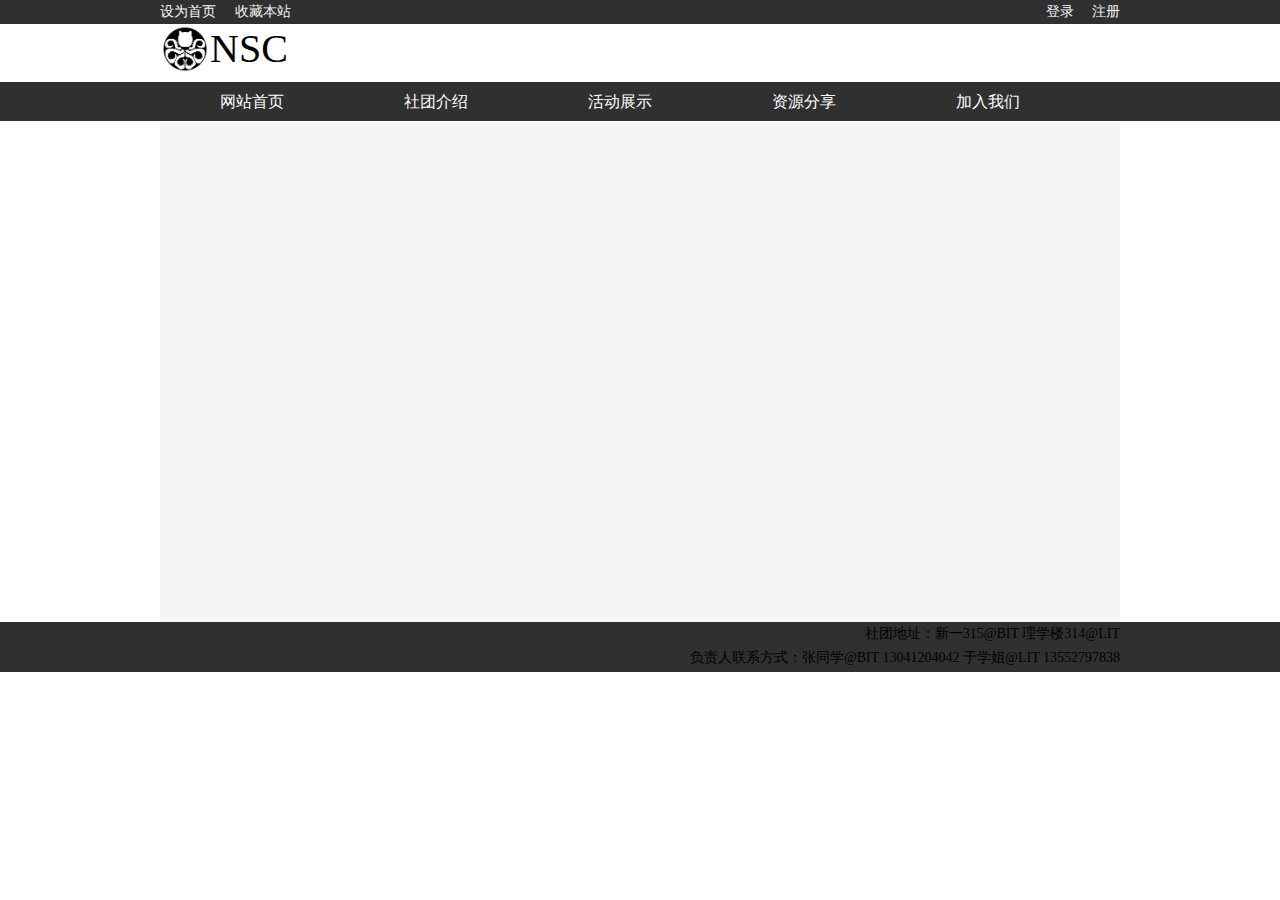
==== nsc网站制作/index.html @ 8bf4d3ee "Add files via upload" ====
<!DOCTYPE html>
<html lang="en">
<head>
    <meta charset="UTF-8">
    <title>NSC首页</title>
    <link rel="stylesheet" href="css/style.css">
</head>
<body>
<!--首部开始-->

<div class="head">
    <!--顶部开始-->
    <div class="top">
        <div class="wp">
            <div class="z">
                <span class="swsy" ><a href="">设为首页</a></span>
                <span class="scbz"><a href="">收藏本站</a></span>
            </div>
            <div class="y">
                <span class="denlu"><a href="">登录</a></span>
                <span class="zhuce"><a href="">注册</a></span>
            </div>
        </div>
    </div>
    <!--顶部结束-->
    <!--logo开始-->
    <div class="logos wp">
        <div class="nsclogo"><a href="index.html" alt="NSC首页"><img src="img/nsclogo.png" width="50px" height="50px"></a></div>
        <div class="NSC">
            NSC
        </div>
        <div class="cl"></div>
    </div>
    <!--logo结束-->
    <!--导航开始-->
    <div class="dh">

       <div class="wp">
           <div>
               <ul>
                   <li><a href="">网站首页</a></li>
                   <li><a href="">社团介绍</a></li>
                   <li><a href="">活动展示</a></li>
                   <li><a href="">资源分享</a></li>
                   <li><a href="">加入我们</a></li>
               </ul>
            </div>
       </div>
    </div>
    <div class="cl"></div>
    <!-导航结束-->
</div>
<!--首部结束-->
<!--中部开始-->
<div class="center">
    <div class="cl"></div>
</div>
<!--中部结束-->
<!--底部开始-->
<div class="footer">
    <div class="wp">
        <span class="dz">社团地址：新一315@BIT 理学楼314@LIT</span><br>
        <span class="lxfs">负责人联系方式：张同学@BIT 13041204042 于学姐@LIT 13552797838</span>
    </div>
</div>
<!--底部结束-->
</body>
</html>
---- nsc网站制作/css/style.css ----
/*全局开始*/
*{
    margin: 0px;padding:0px;
}
.cl{clear:both;}
body{font:14px/24px 微软雅黑;}
/*全局结束*/
/*首部开始*/
/*顶部开始*/
.top{
    width:100%;
    height:24px;
    line-height:24px;
    background-color:#303030;
    color:#303030;
font:14px/24px 微软雅黑；
}
.top a{
    color:whitesmoke;
    text-decoration:none;
}
.top a:hover{
    color:deepskyblue;
}
.top span{
    margin-right: 15px;}
.top span.zhuce{margin: 0px;}
.wp{width:960px;  margin:0 auto;}
.z{float:left;}
.y{float:right;}
/*顶部结束*/
/*logo开始*/
.nsclogo{
    float:left;
}
.NSC{
    float:left;
    font: 40px/50px 微软雅黑;
}
/*logo结束*/
/*导航开始*/
.dh{
    margin:0;
    background-color:#303030 ;
    width:100%;
    height:39px;
    }
.dh li{
    list-style:none;
    float:left;
    line-height: 39px;
    margin-right:60px;
    margin-left:60px;
}
.dh a{
    color:#fff;
    font-size:16px;
    text-decoration:none;
}
.dh a:hover{color:deepskyblue;}
/*导航结束*/
/*首部结束*/
.center{
    height:500px;
    width:960px;
    margin:0 auto;
    background-color:whitesmoke;
}
/*底部开始*/
.footer{
    margin-bottom: 0px;
    height:50px;
    width:100%;
    background-color: #303030;
}
.dz{
    float:right;
}
.lxfs{
    float:right;
}
/*底部结束*/
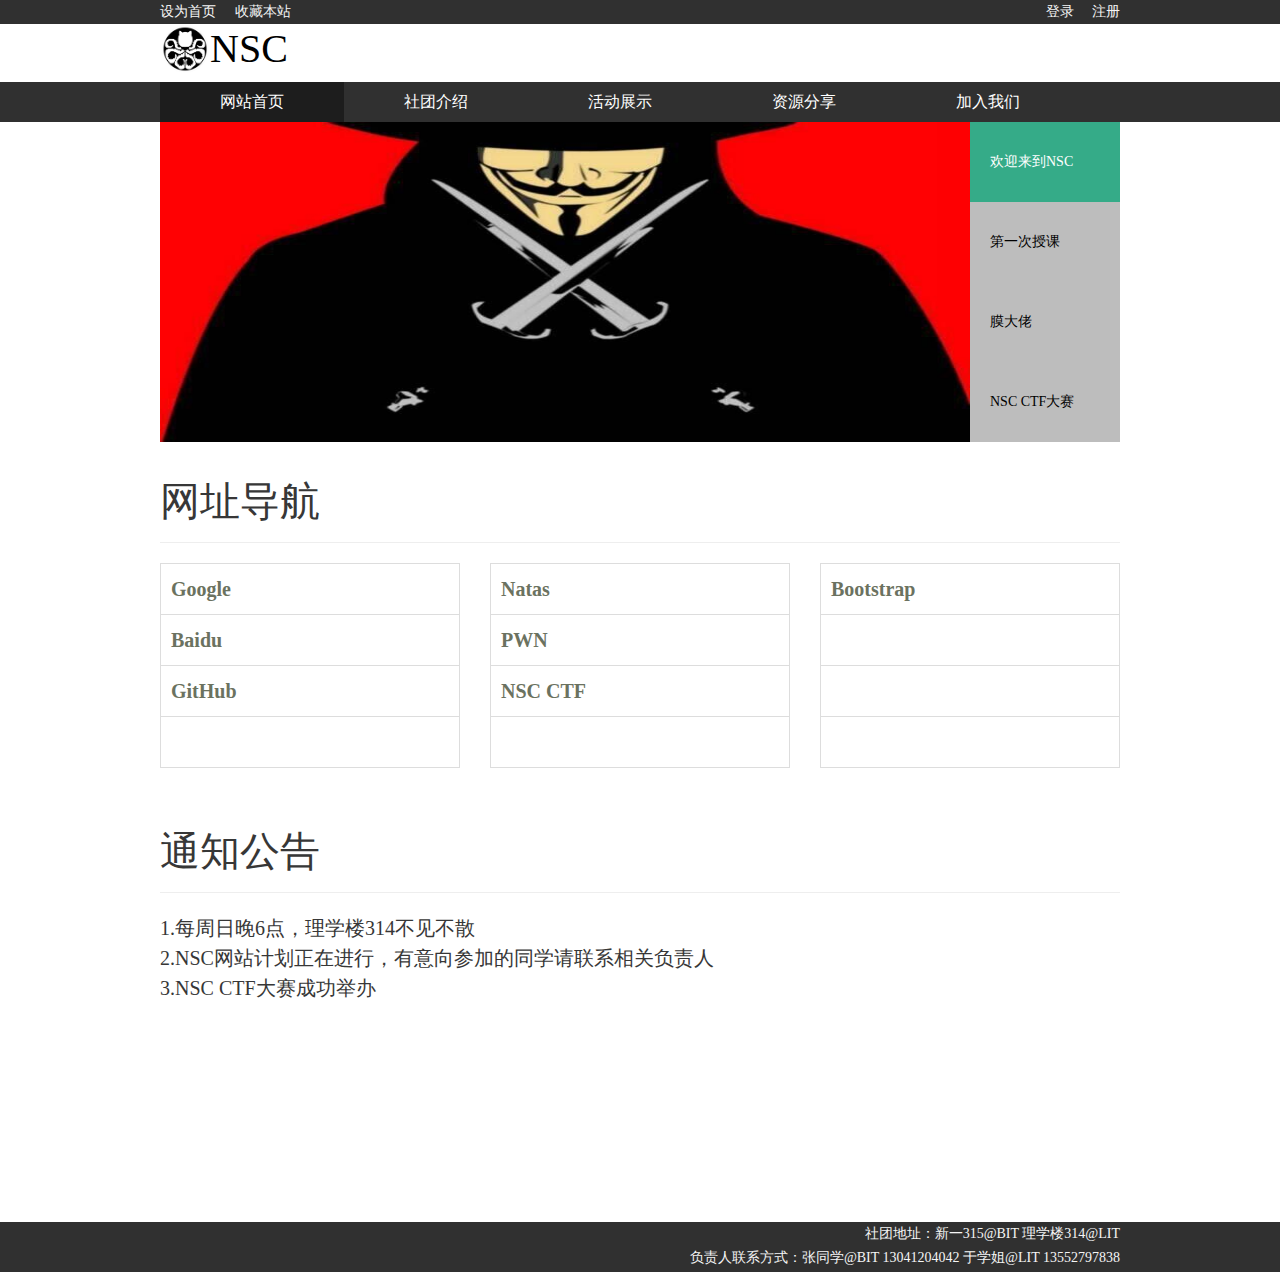
==== commit 1cbc51d7: "首页基本完成" ====
--- a/nsc网站制作/index.html
+++ b/nsc网站制作/index.html
@@ -4,6 +4,9 @@
     <meta charset="UTF-8">
     <title>NSC首页</title>
     <link rel="stylesheet" href="css/style.css">
+
+    <link rel="shortcut icon" href="img/nsclogo.png" ><!--设置网站标题图标-->
+    <script src="js/index.js"></script>
 </head>
 <body>
 <!--首部开始-->
@@ -25,7 +28,7 @@
     <!--顶部结束-->
     <!--logo开始-->
     <div class="logos wp">
-        <div class="nsclogo"><a href="index.html" alt="NSC首页"><img src="img/nsclogo.png" width="50px" height="50px"></a></div>
+        <div class="nsclogo"><a href="index.html" ><img src="img/nsclogo.png" width="50px" height="50px"></a></div>
         <div class="NSC">
             NSC
         </div>
@@ -38,25 +41,91 @@
        <div class="wp">
            <div>
                <ul>
-                   <li><a href="">网站首页</a></li>
-                   <li><a href="">社团介绍</a></li>
-                   <li><a href="">活动展示</a></li>
-                   <li><a href="">资源分享</a></li>
-                   <li><a href="">加入我们</a></li>
+                   <li class="wzsy"><a href="index.html">网站首页</a></li>
+                   <li class="stjs"><a href="stjs.html">社团介绍</a></li>
+                   <li class="hdzs"><a href="hdzs.html">活动展示</a></li>
+                   <li class="zyfx"><a href="zyfx.html">资源分享</a></li>
+                   <li class="jrwm"><a href="jrwm.html">加入我们</a></li>
                </ul>
             </div>
        </div>
     </div>
-    <div class="cl"></div>
     <!-导航结束-->
 </div>
 <!--首部结束-->
 <!--中部开始-->
-<div class="center">
-    <div class="cl"></div>
+
+<div id="center">
+    <div class="cl"></div><!--清除浮动-->
+
+    <div style="height:0; width:960px;"></div><!--小间隔-->
+    <!--轮播开始-->
+    <div class="lb">
+
+        <div class="lbimg">
+            <div id="img1"><img src="img/lb1.jpg"></div>
+            <div class="img2"><img src="img/lb2.jpg"></div>
+            <div class="img3"><img src="img/lb3.jpg"></div>
+            <div class="img4"><img src="img/lb4.jpg"></div>
+        </div>
+        <div class="lbkp">
+            <ul>
+                <li class="logo1">欢迎来到NSC</li>
+                <li class="logo2">第一次授课</li>
+                <li class="dl">膜大佬</li>
+                <li class="ctf">NSC CTF大赛</li>
+            </ul>
+        </div>
+    </div>
+    <!--轮播结束-->
+    <!--网址导航开始-->
+    <div class="cl"></div><!--清除浮动-->
+    <div class="wzdh">
+        <div class="bt">网址导航</div>
+        <div class="fgt" ></div>
+        <div class="wzdh1">
+            <table border="1px" align="center" cellspacing="1" cellpadding="10" frame="box" rules="all">
+                <tr><th><a href="https://www.google.com.hk" target="blank">Google</a></th></tr>
+                <tr><th><a href="https://www.baidu.com/" target="blank">Baidu</a></th></tr>
+                <tr><th><a href="https://github.com/" target="blank">GitHub</a></th></tr>
+                <tr><th><a href="" target="blank"></a></th></tr>
+            </table>
+        </div>
+        <div class="wzdh2">
+            <table border="1px" align="center" cellspacing="1" cellpadding="10" frame="box" rules="all">
+                <tr><th><a href="http://overthewire.org/wargames/natas/" target="blank">Natas</a></th></tr>
+                <tr><th><a href="http://pwnable.kr/" target="blank">PWN</a></th></tr>
+                <tr><th><a href="https://bitctf.yiwang6.cn/index.php?page=registration" target="blank">NSC CTF</a></th></tr>
+                <tr><th><a href="" target="blank"></a></th></tr>
+            </table>
+        </div>
+        <div class="wzdh3">
+            <table border="1px" align="center" cellspacing="1" cellpadding="10" frame="box" rules="all">
+                <tr><th><a href="http://v3.bootcss.com/" target="blank">Bootstrap</a></th></tr>
+                <tr><th><a href="" target="blank"></a></th></tr>
+                <tr><th><a href="" target="blank"></a></th></tr>
+                <tr><th><a href="" target="blank"></a></th></tr>
+            </table>
+        </div>
+    </div>
+    <!--网址导航结束-->
+    <!--通知开始-->
+    <div class="cl"></div><!--清除浮动-->
+    <div class="tzgg">
+        <div class="bt">通知公告</div>
+        <div class="fgt" ></div>
+        <div class="tz">
+            <div>1.每周日晚6点，理学楼314不见不散</div>
+            <div>2.NSC网站计划正在进行，有意向参加的同学请联系相关负责人</div>
+            <div>3.NSC CTF大赛成功举办</div>
+        </div>
+        </div>
+    </div>
+    <!--通知结束-->
 </div>
 <!--中部结束-->
 <!--底部开始-->
+<div class="cl"></div><!--清除浮动-->
 <div class="footer">
     <div class="wp">
         <span class="dz">社团地址：新一315@BIT 理学楼314@LIT</span><br>
--- a/nsc网站制作/css/style.css
+++ b/nsc网站制作/css/style.css
@@ -1,9 +1,24 @@
 /*全局开始*/
 *{
-    margin: 0px;padding:0px;
+    margin: 0;padding:0;
 }
 .cl{clear:both;}
 body{font:14px/24px 微软雅黑;}
+.fgt{
+    margin-bottom: 20px;
+    background-color: #eeeeee;
+    width:960px;
+    height:1px;
+}
+.bt{
+    width:960px;
+    height:40px;
+    margin-top:20px;
+    margin-bottom:20px;
+    font-size: 40px;
+    line-height: 40px;
+    color:#373737;
+}
 /*全局结束*/
 /*首部开始*/
 /*顶部开始*/
@@ -24,7 +39,7 @@
 }
 .top span{
     margin-right: 15px;}
-.top span.zhuce{margin: 0px;}
+.top span.zhuce{margin: 0;}
 .wp{width:960px;  margin:0 auto;}
 .z{float:left;}
 .y{float:right;}
@@ -43,40 +58,155 @@
     margin:0;
     background-color:#303030 ;
     width:100%;
-    height:39px;
+    height:40px;
     }
 .dh li{
     list-style:none;
     float:left;
-    line-height: 39px;
-    margin-right:60px;
-    margin-left:60px;
+    line-height: 40px;
+    /*padding-right:60px;
+    padding-left:60px;*/
+    padding:0 60px;
+    height: 40px;
+}
+.dh li.wzsy , .dh li:hover{
+    background-color: #1d1d1d;
 }
 .dh a{
     color:#fff;
     font-size:16px;
     text-decoration:none;
 }
-.dh a:hover{color:deepskyblue;}
+.dh a:hover {
+    color:deepskyblue;
+}
+
 /*导航结束*/
 /*首部结束*/
-.center{
-    height:500px;
+/*中部开始*/
+/*轮播开始*/
+#center{
+    height:1100px;
     width:960px;
     margin:0 auto;
-    background-color:whitesmoke;
-}
+    background-color:white;
+}
+#img1{
+    display:block;
+}
+.lb img{
+    width:810px;
+    height:320px;
+    float:left;
+    display: none;
+}
+
+.lbimg{
+    float:left;
+    width:810px;
+    height:320px;
+}
+
+.lbkp{
+    width:150px;
+    height:320px;
+    float:left;
+}
+.lbkp li{
+    list-style:none;
+    float:left;
+    width:130px;
+    height:80px;
+    line-height:80px;
+    background-color: #bdbdbd;
+    padding-left:20px;
+}
+.lbkp li:hover{
+    background-color:#35ab88;
+}
+.lb{
+    width:960px;
+    height:320px;
+    padding-bottom:20px;
+}
+/*轮播结束*/
+/*网址导航开始*/
+.wzdh{
+    width:960px;
+    height:330px;
+
+}
+.wzdh table{
+    width:300px;
+    height:200px;
+    border:1px #dddddd solid; align:center; cellspacing:1; cellpadding:10; frame:box; rules:all;
+}
+
+.wzdh a{
+    color:#6b7260;
+    font-size:20px;
+    text-decoration:none;
+    float:left;
+    padding-left:10px;
+}
+.wzdh tr:hover{
+    background-color:#f5f5f5 ;
+}
+.wzdh th{
+    height:50px;
+}
+.wzdh1{
+    width:300px;
+    height:200px;
+    float:left;
+}
+.wzdh2{
+    width:300px;
+    height:200px;
+    padding-left:30px;
+    padding-right:30px;
+    float:left;
+}
+.wzdh3{
+    width:300px;
+    height:200px;
+    float:left;
+}
+/*网址导航结束*/
+/*通知开始*/
+.tzgg{
+    width:960px;
+    height:200px;
+}
+.tz div{
+    height:20px;
+    font-size:20px;
+    line-height:20px;
+    color:#373737;
+    padding-top:5px;
+    padding-bottom:5px;
+}
+.tz div:hover{
+    background-color:#f5f5f5;
+}
+/*通知结束*/
+
+
+
+/*中部结束*/
 /*底部开始*/
 .footer{
-    margin-bottom: 0px;
+    margin-bottom: 0;
     height:50px;
     width:100%;
     background-color: #303030;
 }
 .dz{
     float:right;
+    color:whitesmoke;
 }
 .lxfs{
     float:right;
+    color:whitesmoke;
 }
 /*底部结束*/
